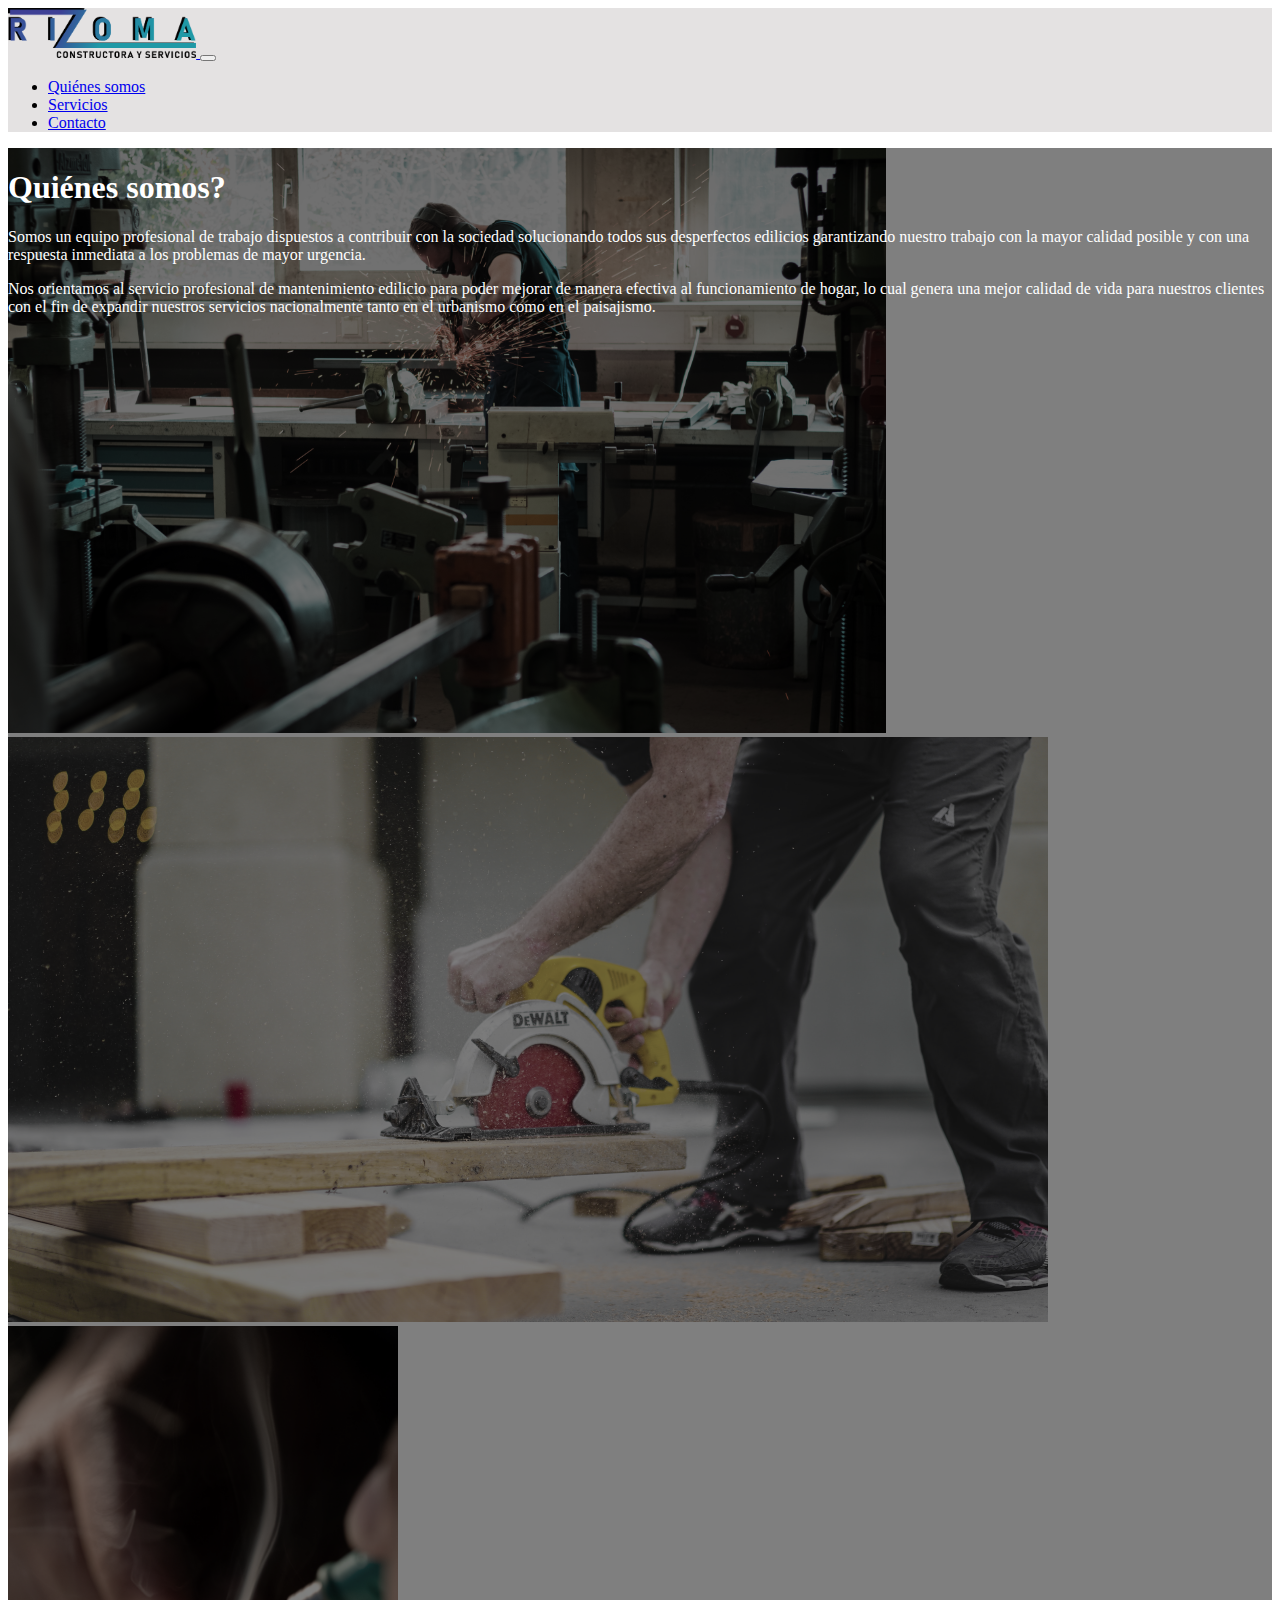
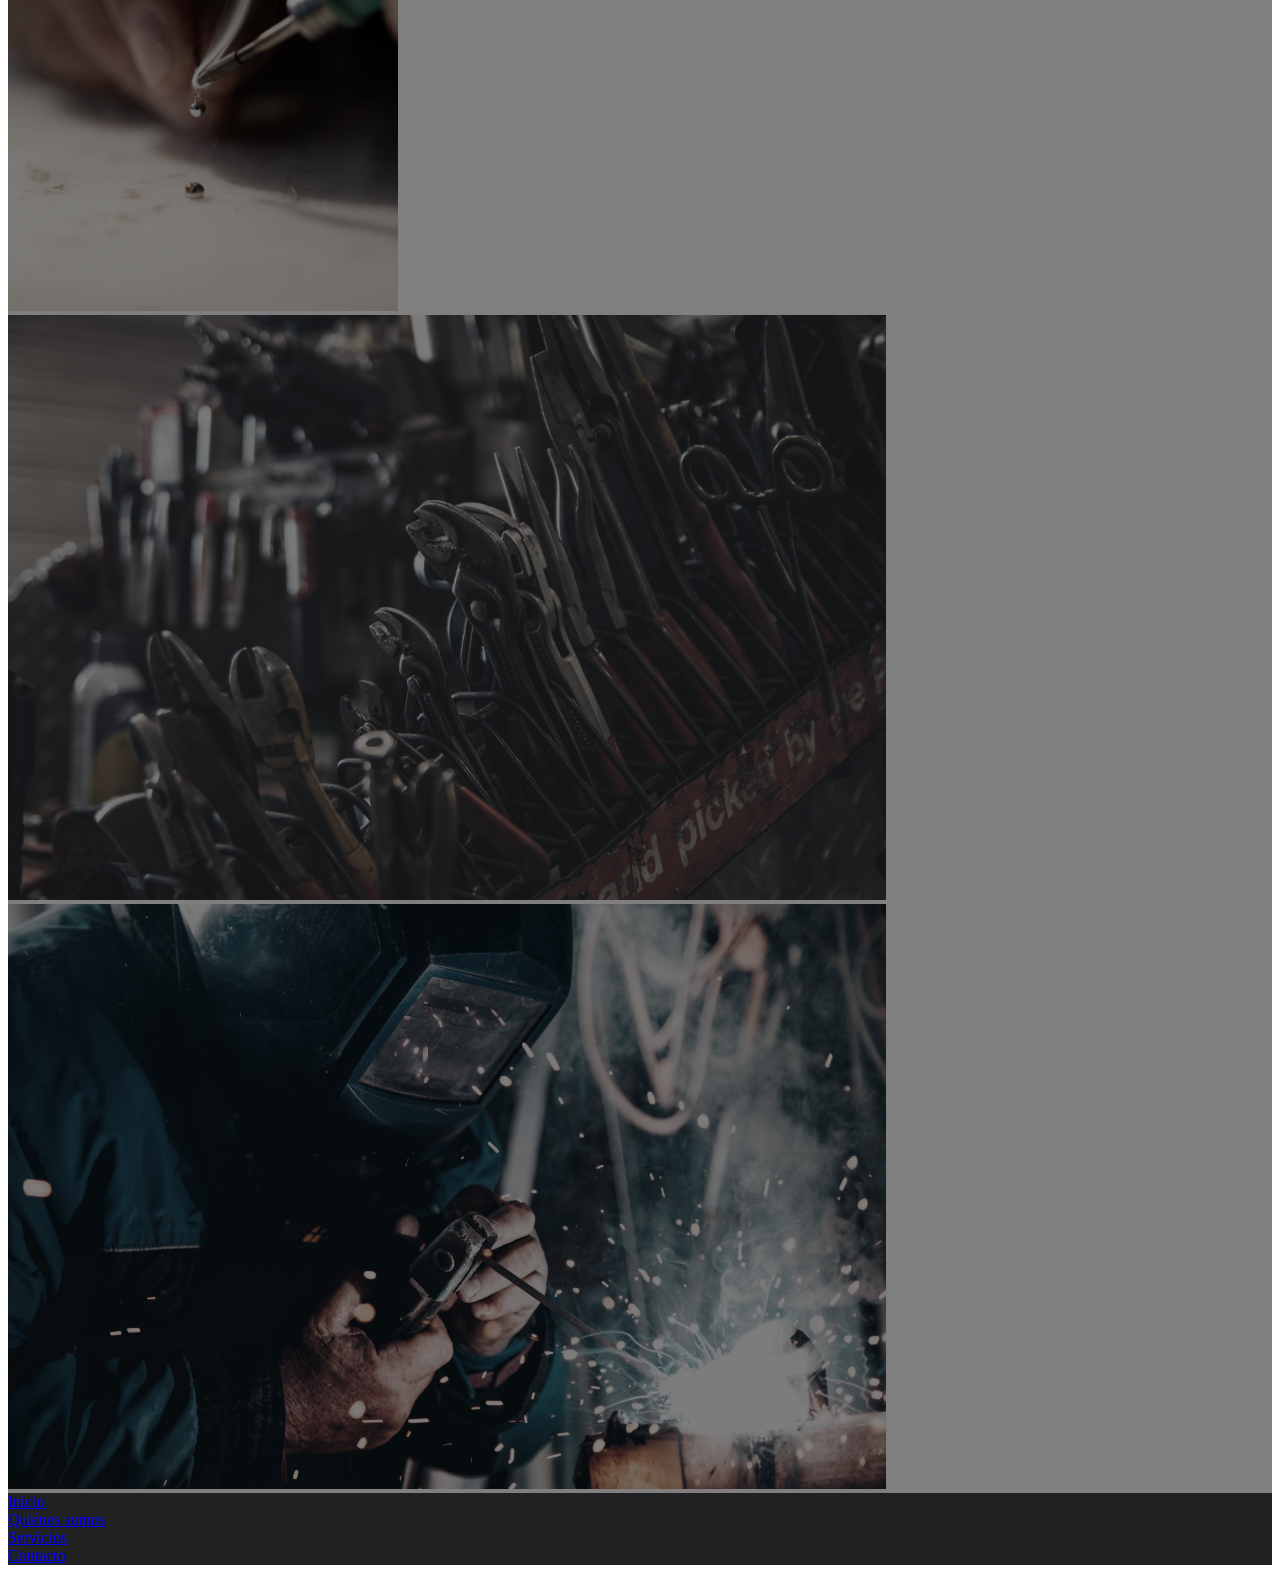
==== index.html @ 70275dbb "header, footer y carousel de Rizoma Constructora. Todo modificable" ====
<!doctype html>
<html lang="en">
  <head>
    <!-- Required meta tags -->
    <meta charset="utf-8">
    <meta name="viewport" content="width=device-width, initial-scale=1, shrink-to-fit=no">

    <!-- Bootstrap CSS -->
    <link rel="stylesheet" href="https://cdn.jsdelivr.net/npm/bootstrap@4.5.3/dist/css/bootstrap.min.css" integrity="sha384-TX8t27EcRE3e/ihU7zmQxVncDAy5uIKz4rEkgIXeMed4M0jlfIDPvg6uqKI2xXr2" crossorigin="anonymous">
    
    <link rel="stylesheet" href="index.css">

    <title>Rizoma Constructora</title>
  </head>

  <body>

    <nav id="header" class="navbar navbar-expand-lg navbar-light "> <!--Cabecera-->
        <div class="container pt-1 pb-1">
            <a class="navbar-brand" href="#">
                <img src="images/icono1-nombre.png" height="50" alt="Rizoma-logo">
            </a>
            <button class="navbar-toggler" type="button" data-toggle="collapse" data-target="#navbarSupportedContent" aria-controls="navbarSupportedContent" aria-expanded="false" aria-label="Toggle navigation">
            <span class="navbar-toggler-icon"></span>
            </button>
        
            <div class="collapse navbar-collapse" id="navbarSupportedContent">
                <ul class="navbar-nav ml-auto" id="navegator">
                    <li class="nav-item active">
                    <a class="nav-link" href="#">Quiénes somos</a>
                    </li>
                    <li class="nav-item active">
                    <a class="nav-link" href="#">Servicios</a>
                    </li>
                    <li class="nav-item active">
                    <a class="nav-link" href="#">Contacto</a>
                    </li>
                </ul>
            </div>
        </div>
    </nav>

    <main id="main"> <!--Main + Carousel-->
      <div id="carousel" class="carousel slide carousel-fade" data-ride="carousel" data-pause="false">
        <div class="carousel-inner">
          <div class="carousel-item active">
            <img src="images/carrousell/c1.jpg" class="d-block w-100" alt="c1">
          </div>
          <div class="carousel-item">
            <img src="images/carrousell/c2.jpg" class="d-block w-100" alt="c2">
          </div>
          <div class="carousel-item">
            <img src="images/carrousell/c4.jpg" class="d-block w-100" alt="c4">
          </div>
          <div class="carousel-item">
            <img src="images/carrousell/c5.jpg" class="d-block w-100" alt="c5">
          </div>
          <div class="carousel-item">
            <img src="images/carrousell/c6.jpg" class="d-block w-100" alt="c6">
          </div>

          <div class="overlay">
            <div class="container d-flex h-100 align-items-center justify-content-center">
              <div class="row d-flex h-100 align-items-center justify-content-center">
                <div class="col-md-6 offset-md-6 text-right">
                  <h1>Quiénes somos?</h1>
                  <p>Somos un equipo profesional de trabajo dispuestos a contribuir con la sociedad 
                    solucionando todos sus desperfectos edilicios garantizando nuestro trabajo con la 
                    mayor calidad posible y con una respuesta inmediata a los problemas de mayor 
                    urgencia.
                  </p>
                  <p>
                    Nos orientamos al servicio profesional de mantenimiento edilicio para poder mejorar 
                    de manera efectiva al funcionamiento de hogar, lo cual genera una mejor calidad de 
                    vida para nuestros clientes con el fin de expandir  nuestros servicios nacionalmente 
                    tanto en el urbanismo como en el paisajismo.
                  </p>
                </div>
              </div>
            </div>
          </div>

        </div>
      </div>
    </main>


    <footer id="footer"> <!-- pie de pagina-->
        <div class="container pb-4 pt-4">
            <div class="row text-center" >
                <div class="col-12 col-lg">
                    <a href="#">Inicio</a>
                </div>    
                <div class="col-12 col-lg">
                    <a href="#">Quiénes somos</a>
                </div>    
                <div class="col-12 col-lg">
                    <a href="#">Servicios</a>
                </div>    
                <div class="col-12 col-lg">
                    <a href="#">Contacto</a>
                </div>    
            </div>
        </div>
    </footer>
    

    <!-- Optional JavaScript; choose one of the two! -->

    <!-- Option 1: jQuery and Bootstrap Bundle (includes Popper) -->
    <script src="https://code.jquery.com/jquery-3.5.1.slim.min.js" integrity="sha384-DfXdz2htPH0lsSSs5nCTpuj/zy4C+OGpamoFVy38MVBnE+IbbVYUew+OrCXaRkfj" crossorigin="anonymous"></script>
    <script src="https://cdn.jsdelivr.net/npm/bootstrap@4.5.3/dist/js/bootstrap.bundle.min.js" integrity="sha384-ho+j7jyWK8fNQe+A12Hb8AhRq26LrZ/JpcUGGOn+Y7RsweNrtN/tE3MoK7ZeZDyx" crossorigin="anonymous"></script>

    <!-- Option 2: jQuery, Popper.js, and Bootstrap JS
    <script src="https://code.jquery.com/jquery-3.5.1.slim.min.js" integrity="sha384-DfXdz2htPH0lsSSs5nCTpuj/zy4C+OGpamoFVy38MVBnE+IbbVYUew+OrCXaRkfj" crossorigin="anonymous"></script>
    <script src="https://cdn.jsdelivr.net/npm/popper.js@1.16.1/dist/umd/popper.min.js" integrity="sha384-9/reFTGAW83EW2RDu2S0VKaIzap3H66lZH81PoYlFhbGU+6BZp6G7niu735Sk7lN" crossorigin="anonymous"></script>
    <script src="https://cdn.jsdelivr.net/npm/bootstrap@4.5.3/dist/js/bootstrap.min.js" integrity="sha384-w1Q4orYjBQndcko6MimVbzY0tgp4pWB4lZ7lr30WKz0vr/aWKhXdBNmNb5D92v7s" crossorigin="anonymous"></script>
    -->
  </body>
</html>
---- index.css ----
#header{
    background-color: rgb(228, 226, 226);
}

#main .carousel-inner img{
    max-height: 65vh;
    object-fit: cover;
    filter: grayscale(50%);
}

#carousel{
    position: relative;
}

#carousel .overlay{
    z-index: 1;
    position: absolute;
    top: 0;
    bottom: 0;
    left: 0;
    right: 0;
    background-color: rgba(0, 0, 0, 0.5);
    color: white;
   
}

#main .overlay .container, #main .overlay .row{
    height: 100%;
}

#footer{
    background: rgb(33, 33, 34);
}
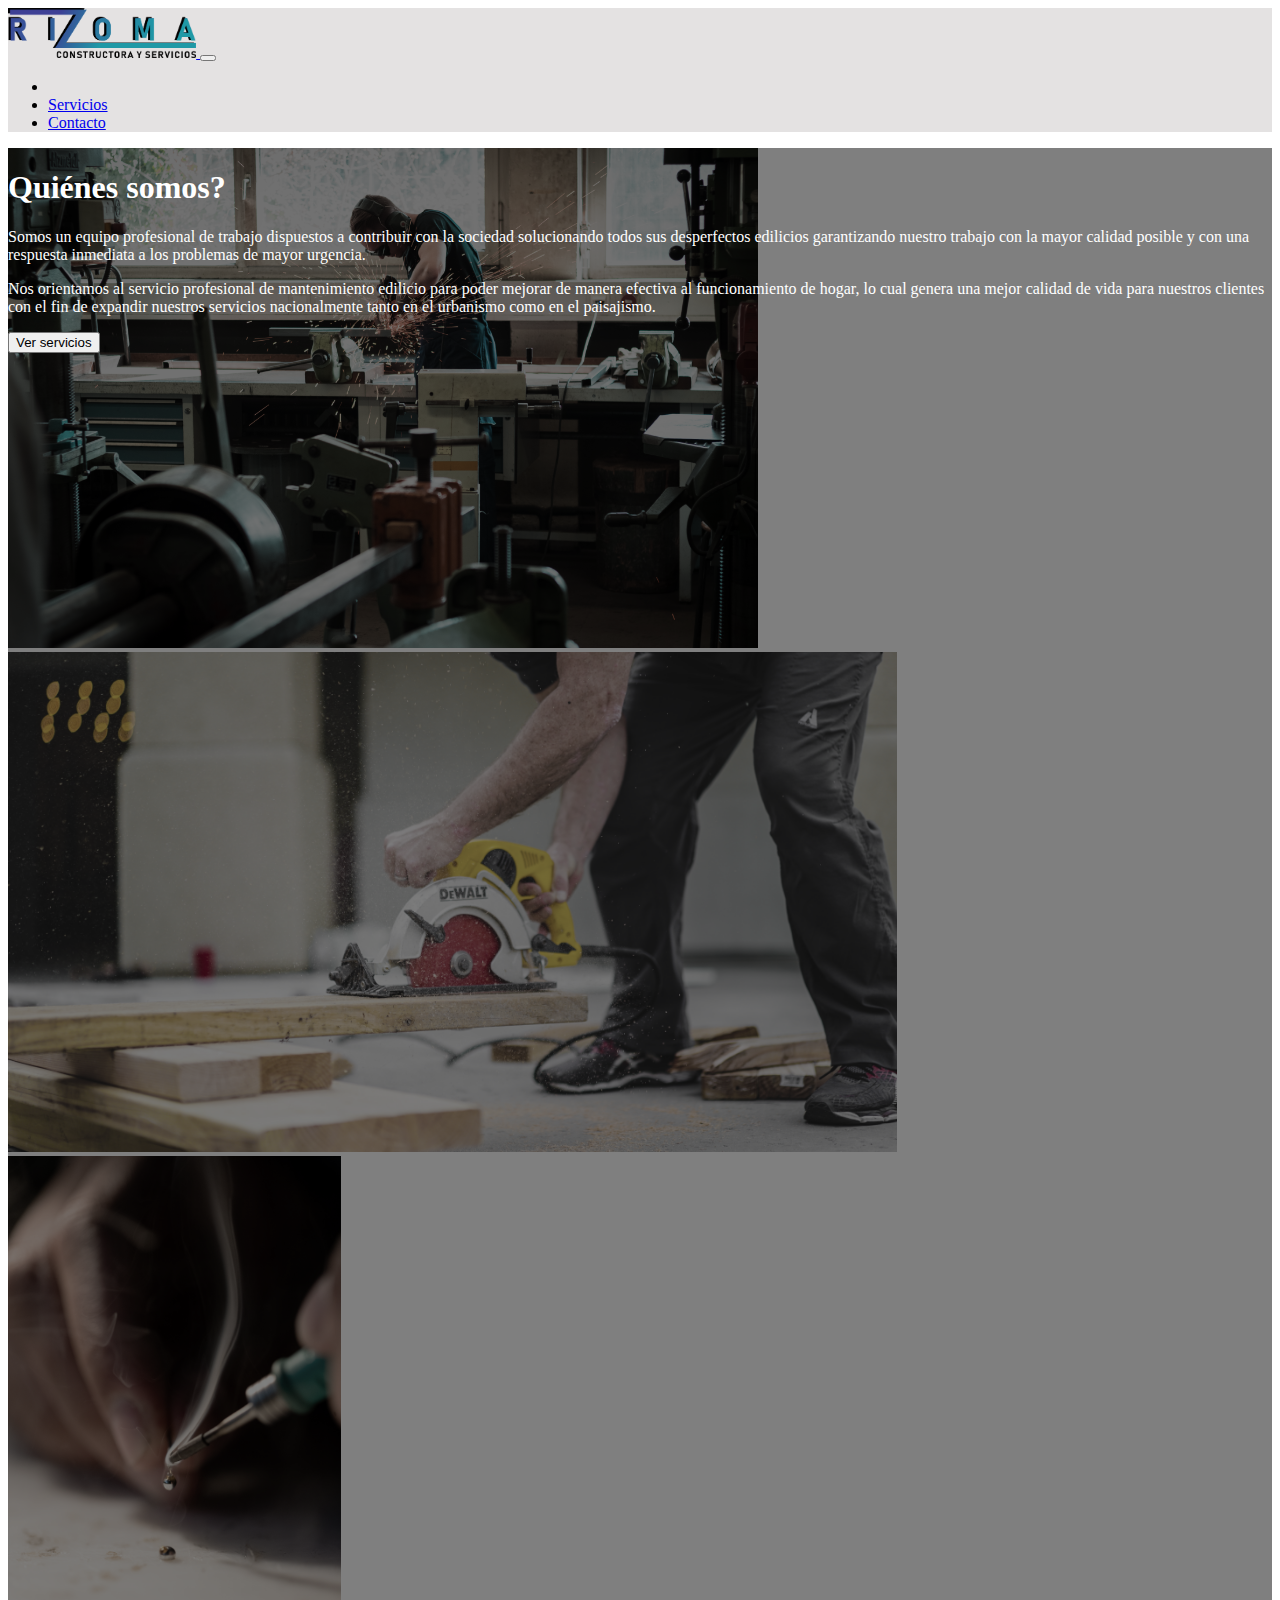
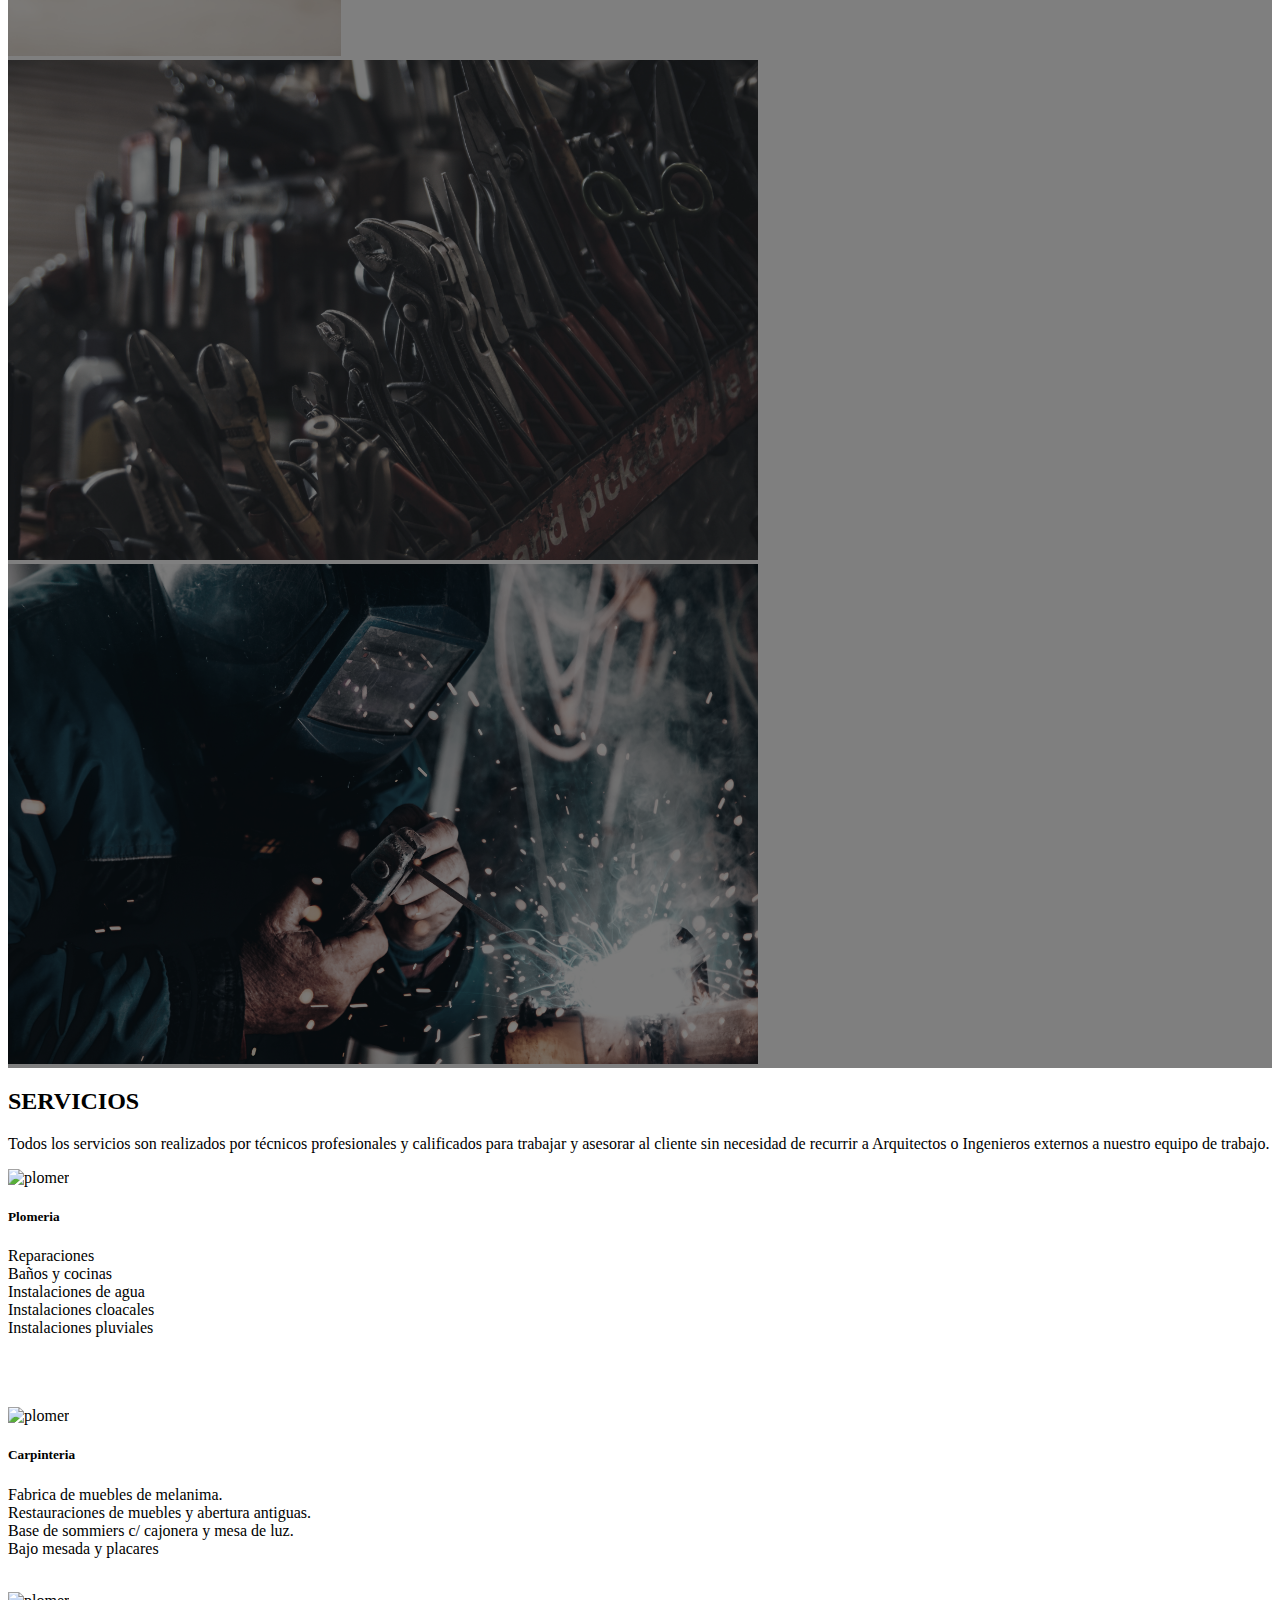
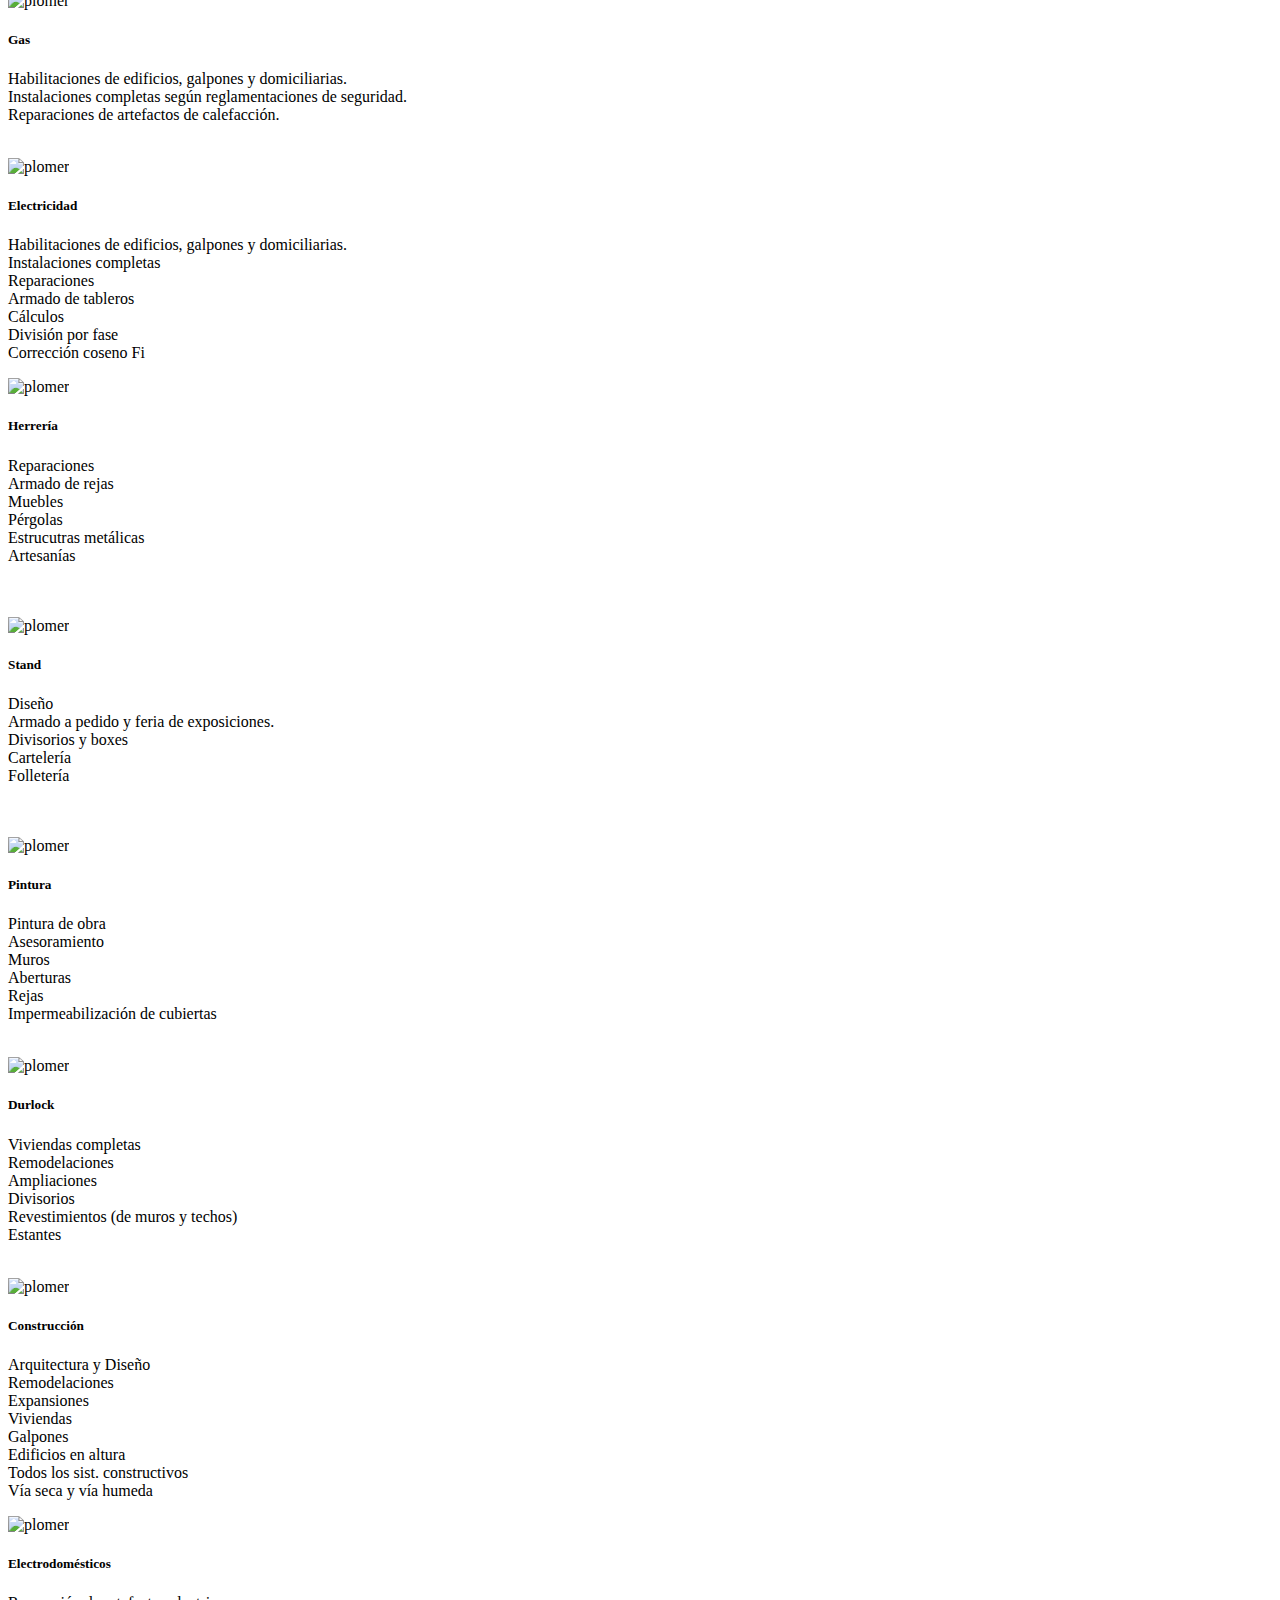
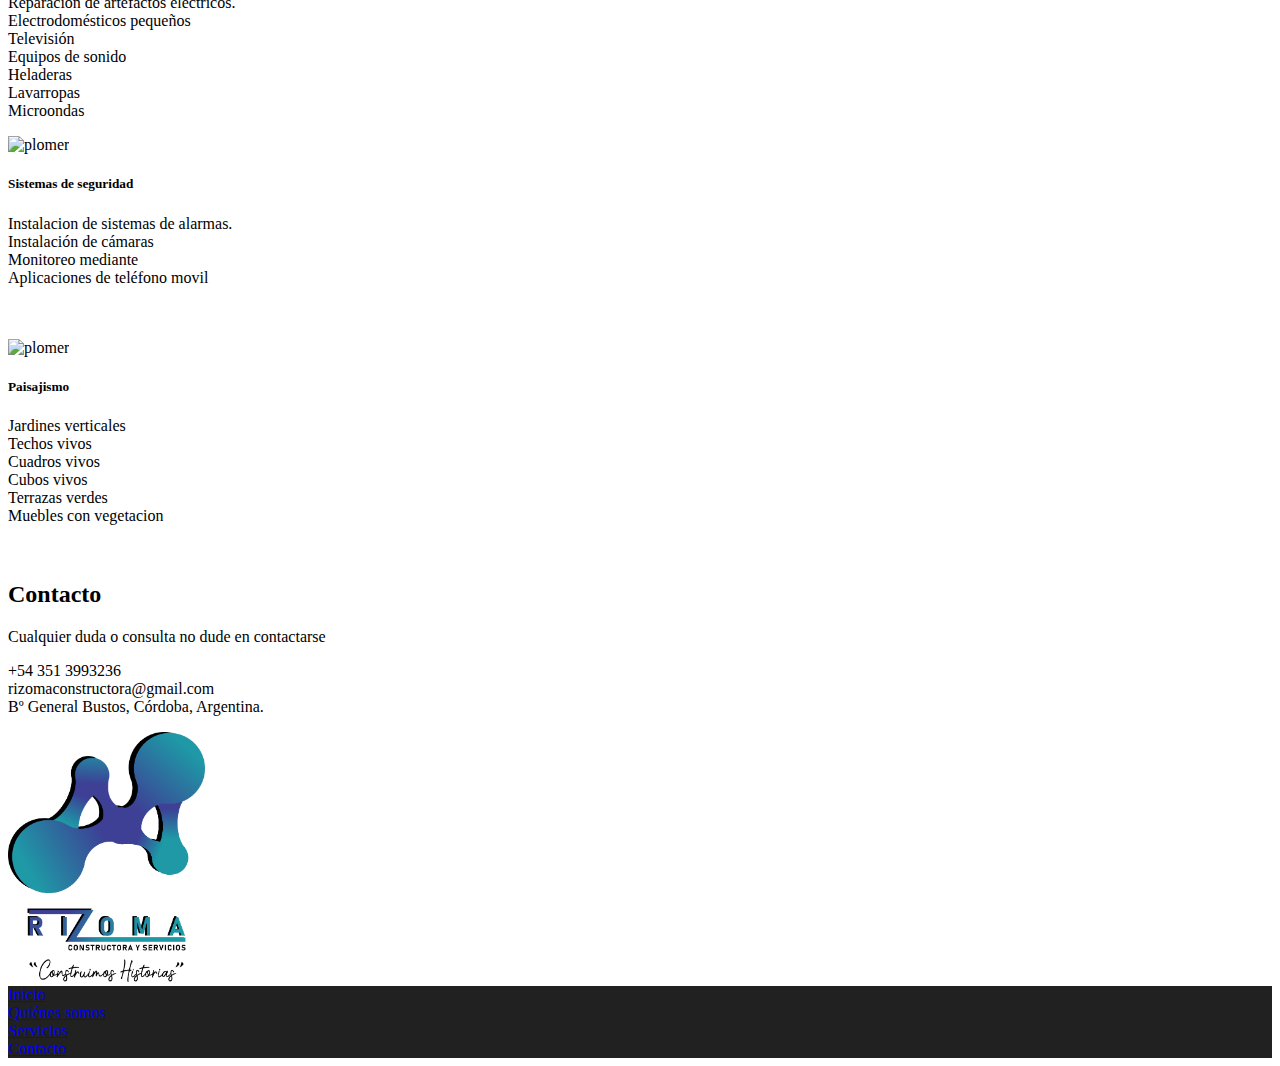
==== commit 49f73084: "Update index.html" ====
--- a/index.html
+++ b/index.html
@@ -1,120 +1,387 @@
 <!doctype html>
 <html lang="en">
-  <head>
-    <!-- Required meta tags -->
-    <meta charset="utf-8">
-    <meta name="viewport" content="width=device-width, initial-scale=1, shrink-to-fit=no">
-
-    <!-- Bootstrap CSS -->
-    <link rel="stylesheet" href="https://cdn.jsdelivr.net/npm/bootstrap@4.5.3/dist/css/bootstrap.min.css" integrity="sha384-TX8t27EcRE3e/ihU7zmQxVncDAy5uIKz4rEkgIXeMed4M0jlfIDPvg6uqKI2xXr2" crossorigin="anonymous">
-    
-    <link rel="stylesheet" href="index.css">
-
-    <title>Rizoma Constructora</title>
-  </head>
-
-  <body>
-
-    <nav id="header" class="navbar navbar-expand-lg navbar-light "> <!--Cabecera-->
-        <div class="container pt-1 pb-1">
-            <a class="navbar-brand" href="#">
-                <img src="images/icono1-nombre.png" height="50" alt="Rizoma-logo">
-            </a>
-            <button class="navbar-toggler" type="button" data-toggle="collapse" data-target="#navbarSupportedContent" aria-controls="navbarSupportedContent" aria-expanded="false" aria-label="Toggle navigation">
-            <span class="navbar-toggler-icon"></span>
-            </button>
-        
-            <div class="collapse navbar-collapse" id="navbarSupportedContent">
-                <ul class="navbar-nav ml-auto" id="navegator">
-                    <li class="nav-item active">
-                    <a class="nav-link" href="#">Quiénes somos</a>
-                    </li>
-                    <li class="nav-item active">
-                    <a class="nav-link" href="#">Servicios</a>
-                    </li>
-                    <li class="nav-item active">
-                    <a class="nav-link" href="#">Contacto</a>
-                    </li>
-                </ul>
-            </div>
-        </div>
-    </nav>
-
-    <main id="main"> <!--Main + Carousel-->
-      <div id="carousel" class="carousel slide carousel-fade" data-ride="carousel" data-pause="false">
-        <div class="carousel-inner">
-          <div class="carousel-item active">
-            <img src="images/carrousell/c1.jpg" class="d-block w-100" alt="c1">
-          </div>
-          <div class="carousel-item">
-            <img src="images/carrousell/c2.jpg" class="d-block w-100" alt="c2">
-          </div>
-          <div class="carousel-item">
-            <img src="images/carrousell/c4.jpg" class="d-block w-100" alt="c4">
-          </div>
-          <div class="carousel-item">
-            <img src="images/carrousell/c5.jpg" class="d-block w-100" alt="c5">
-          </div>
-          <div class="carousel-item">
-            <img src="images/carrousell/c6.jpg" class="d-block w-100" alt="c6">
-          </div>
-
-          <div class="overlay">
-            <div class="container d-flex h-100 align-items-center justify-content-center">
-              <div class="row d-flex h-100 align-items-center justify-content-center">
-                <div class="col-md-6 offset-md-6 text-right">
-                  <h1>Quiénes somos?</h1>
-                  <p>Somos un equipo profesional de trabajo dispuestos a contribuir con la sociedad 
-                    solucionando todos sus desperfectos edilicios garantizando nuestro trabajo con la 
-                    mayor calidad posible y con una respuesta inmediata a los problemas de mayor 
-                    urgencia.
-                  </p>
-                  <p>
-                    Nos orientamos al servicio profesional de mantenimiento edilicio para poder mejorar 
-                    de manera efectiva al funcionamiento de hogar, lo cual genera una mejor calidad de 
-                    vida para nuestros clientes con el fin de expandir  nuestros servicios nacionalmente 
-                    tanto en el urbanismo como en el paisajismo.
-                  </p>
-                </div>
+
+<head>
+  <!-- Required meta tags -->
+  <meta charset="utf-8">
+  <meta name="viewport" content="width=device-width, initial-scale=1, shrink-to-fit=no">
+
+  <!-- Bootstrap CSS -->
+  <link rel="stylesheet" href="https://cdn.jsdelivr.net/npm/bootstrap@4.5.3/dist/css/bootstrap.min.css"
+    integrity="sha384-TX8t27EcRE3e/ihU7zmQxVncDAy5uIKz4rEkgIXeMed4M0jlfIDPvg6uqKI2xXr2" crossorigin="anonymous">
+
+  <link rel="stylesheet" href="index.css">
+
+  <title>Rizoma Constructora</title>
+</head>
+
+<body>
+
+  <!--Cabecera-->
+  <nav id="header" class="navbar navbar-expand-lg navbar-light ">
+    <div class="container pt-1 pb-1">
+      <a class="navbar-brand" href="index.html">
+        <img src="images/icono1-nombre.png" height="50" alt="Rizoma-logo">
+      </a>
+      <button class="navbar-toggler" type="button" data-toggle="collapse" data-target="#navbarSupportedContent"
+        aria-controls="navbarSupportedContent" aria-expanded="false" aria-label="Toggle navigation">
+        <span class="navbar-toggler-icon"></span>
+      </button>
+
+      <div class="collapse navbar-collapse" id="navbarSupportedContent">
+        <ul class="navbar-nav ml-auto" id="navegator">
+          <li class="nav-item active">
+            <!-- <a class="nav-link" href="#">Quiénes somos</a> -->
+          </li>
+          <li class="nav-item active p-1">
+            <a class="nav-link btn btn-outline-secondary" href="#Services">Servicios</a>
+          </li>
+          <li class="nav-item active p-1">
+            <a class="nav-link btn btn-outline-secondary" href="#contact">Contacto</a>
+          </li>
+        </ul>
+      </div>
+    </div>
+  </nav>
+
+  <!--Main + Carousel-->
+  <main id="main">
+    <div id="carousel" class="carousel slide carousel-fade" data-ride="carousel" data-pause="false">
+      <div class="carousel-inner">
+        <div class="carousel-item active">
+          <img src="images/carrousell/c1.jpg" class="d-block w-100" height="500" alt="c1">
+        </div>
+        <div class="carousel-item">
+          <img src="images/carrousell/c2.jpg" class="d-block w-100" height="500" alt="c2">
+        </div>
+        <div class="carousel-item">
+          <img src="images/carrousell/c4.jpg" class="d-block w-100" height="500" alt="c4">
+        </div>
+        <div class="carousel-item">
+          <img src="images/carrousell/c5.jpg" class="d-block w-100" height="500" alt="c5">
+        </div>
+        <div class="carousel-item">
+          <img src="images/carrousell/c6.jpg" class="d-block w-100" height="500" alt="c6">
+        </div>
+
+        <div class="overlay">
+          <div class="container">
+            <div class="row d-flex h-100 align-items-center justify-content-center">
+              <div class="col-sm-12 col-md-6 offset-md-6 text-right">
+                <h1>Quiénes somos?</h1>
+                <p>Somos un equipo profesional de trabajo dispuestos a contribuir con la sociedad
+                  solucionando todos sus desperfectos edilicios garantizando nuestro trabajo con la
+                  mayor calidad posible y con una respuesta inmediata a los problemas de mayor
+                  urgencia.
+                </p>
+                <p>
+                  Nos orientamos al servicio profesional de mantenimiento edilicio para poder mejorar
+                  de manera efectiva al funcionamiento de hogar, lo cual genera una mejor calidad de
+                  vida para nuestros clientes con el fin de expandir nuestros servicios nacionalmente
+                  tanto en el urbanismo como en el paisajismo.
+                </p>
+                <button type="button" class="btn btn-light">Ver servicios</button>
               </div>
             </div>
           </div>
-
-        </div>
-      </div>
-    </main>
-
-
-    <footer id="footer"> <!-- pie de pagina-->
-        <div class="container pb-4 pt-4">
-            <div class="row text-center" >
-                <div class="col-12 col-lg">
-                    <a href="#">Inicio</a>
-                </div>    
-                <div class="col-12 col-lg">
-                    <a href="#">Quiénes somos</a>
-                </div>    
-                <div class="col-12 col-lg">
-                    <a href="#">Servicios</a>
-                </div>    
-                <div class="col-12 col-lg">
-                    <a href="#">Contacto</a>
-                </div>    
-            </div>
-        </div>
-    </footer>
-    
-
-    <!-- Optional JavaScript; choose one of the two! -->
-
-    <!-- Option 1: jQuery and Bootstrap Bundle (includes Popper) -->
-    <script src="https://code.jquery.com/jquery-3.5.1.slim.min.js" integrity="sha384-DfXdz2htPH0lsSSs5nCTpuj/zy4C+OGpamoFVy38MVBnE+IbbVYUew+OrCXaRkfj" crossorigin="anonymous"></script>
-    <script src="https://cdn.jsdelivr.net/npm/bootstrap@4.5.3/dist/js/bootstrap.bundle.min.js" integrity="sha384-ho+j7jyWK8fNQe+A12Hb8AhRq26LrZ/JpcUGGOn+Y7RsweNrtN/tE3MoK7ZeZDyx" crossorigin="anonymous"></script>
-
-    <!-- Option 2: jQuery, Popper.js, and Bootstrap JS
+        </div>
+
+      </div>
+    </div>
+  </main>
+
+  <!-- Servicios -->
+  <section id="Services" class="m-4">
+    <div class="container">
+      <div class="row ">
+        <div class="col text-left">
+          <h2>SERVICIOS</h2>
+          <p>Todos los servicios son realizados por técnicos profesionales y calificados para trabajar y asesorar al
+            cliente sin necesidad de recurrir a Arquitectos o Ingenieros externos a nuestro equipo de trabajo.</p>
+        </div>    
+      </div>
+
+      <div class="row mt-2 mb-2"><!--renglones para poner los iconos y la desripcion de los servicios. 4 icono por row-->
+        <div class="col-md-3">
+          <div class="card">
+            <img class="card-img-top" src="https://www.flaticon.es/svg/static/icons/svg/3127/3127288.svg" height="100" alt="plomer">
+            <div class="card-body">
+              <h5 class="card-title">Plomeria</h5>
+              <p class="card-text">
+                Reparaciones<br>
+                Baños y cocinas<br>
+                Instalaciones de agua<br>
+                Instalaciones cloacales<br>
+                Instalaciones pluviales<br>
+                <br>
+                <br>
+                <br>
+              </p>
+            </div>
+          </div>
+        </div>
+
+        <div class="col-md-3">
+          <div class="card">
+            <img class="card-img-top" src="https://www.flaticon.es/svg/static/icons/svg/28/28456.svg" height="100" alt="plomer">
+            <div class="card-body">
+              <h5 class="card-title">Carpinteria</h5>
+              <p class="card-text">
+                Fabrica de muebles de melanima.<br>
+                Restauraciones de muebles y abertura antiguas.<br>
+                Base de sommiers c/ cajonera y mesa de luz.<br>
+                Bajo mesada y placares<br>
+                <br>
+              </p>
+            </div>
+          </div>
+        </div>
+
+        <div class="col-md-3">
+          <div class="card">
+            <img class="card-img-top" src="https://www.flaticon.es/svg/static/icons/svg/0/593.svg" height="100" alt="plomer">
+            <div class="card-body">
+              <h5 class="card-title">Gas</h5>
+              <p class="card-text">
+                Habilitaciones de edificios, galpones y domiciliarias.<br>
+                Instalaciones completas según reglamentaciones de seguridad.<br>
+                Reparaciones de artefactos de calefacción.<br>
+                <br>
+                <!-- Mesa de luz <br>
+                Bajo mesada<br>
+                Placares<br>
+              </p> -->
+            </div>
+          </div>
+        </div>
+
+        <div class="col-md-3">
+          <div class="card">
+            <img class="card-img-top" src="https://www.flaticon.es/svg/static/icons/svg/1077/1077841.svg" height="100" alt="plomer">
+            <div class="card-body">
+              <h5 class="card-title">Electricidad</h5>
+              <p class="card-text">
+                Habilitaciones de edificios, galpones y domiciliarias.<br>
+                Instalaciones completas<br>
+                Reparaciones<br>
+                Armado de tableros<br>
+                Cálculos<br>
+                División por fase<br>
+                Corrección coseno Fi<br>
+              </p>
+            </div>
+          </div>
+        </div>
+
+      </div>
+
+      <div class="row mt-2 mb-2">
+        <div class="col-md-3">
+          <div class="card">
+            <img class="card-img-top" src="https://www.flaticon.es/svg/static/icons/svg/3067/3067343.svg" height="100" alt="plomer">
+            <div class="card-body">
+              <h5 class="card-title">Herrería</h5>
+              <p class="card-text">
+                Reparaciones<br>
+                Armado de rejas<br>
+                Muebles<br>
+                Pérgolas<br>
+                Estrucutras metálicas<br>
+                Artesanías<br>
+                <br>
+                <br>
+              </p>
+            </div>
+          </div>
+        </div>
+
+        <div class="col-md-3">
+          <div class="card">
+            <img class="card-img-top" src="https://www.flaticon.es/svg/static/icons/svg/1739/1739982.svg" height="100" alt="plomer">
+            <div class="card-body">
+              <h5 class="card-title">Stand</h5>
+              <p class="card-text">
+                Diseño<br>
+                Armado a pedido y feria de exposiciones.<br>
+                Divisorios y boxes<br>
+                Cartelería<br>
+                Folletería<br>
+                <br>
+                <br>
+              </p>
+            </div>
+          </div>
+        </div>
+
+        <div class="col-md-3">
+          <div class="card">
+            <img class="card-img-top" src="https://www.flaticon.es/svg/static/icons/svg/1739/1739957.svg" height="100" alt="plomer">
+            <div class="card-body">
+              <h5 class="card-title">Pintura</h5>
+              <p class="card-text">
+                Pintura de obra<br>
+                Asesoramiento<br>
+                Muros<br>
+                Aberturas<br>
+                Rejas<br>
+                Impermeabilización de cubiertas<br>
+                <br>
+            </div>
+          </div>
+        </div>
+
+        <div class="col-md-3">
+          <div class="card">
+            <img class="card-img-top" src="https://www.flaticon.es/svg/static/icons/svg/1739/1739978.svg" height="100" alt="plomer">
+            <div class="card-body">
+              <h5 class="card-title">Durlock</h5>
+              <p class="card-text">
+                Viviendas completas<br>
+                Remodelaciones<br>
+                Ampliaciones<br>
+                Divisorios<br>
+                Revestimientos (de muros y techos)<br>
+                Estantes<br>
+                <br>
+              </p>
+            </div>
+          </div>
+        </div>
+      </div>
+
+      <div class="row mt-2 mb-2">
+        <div class="col-md-3">
+          <div class="card">
+            <img class="card-img-top" src="https://www.flaticon.es/svg/static/icons/svg/1275/1275479.svg" height="100" alt="plomer">
+            <div class="card-body">
+              <h5 class="card-title">Construcción</h5>
+              <p class="card-text">
+                Arquitectura y Diseño<br>
+                Remodelaciones<br>
+                Expansiones<br>
+                Viviendas<br>
+                Galpones<br>
+                Edificios en altura<br>
+                Todos los sist. constructivos<br>
+                Vía seca y vía humeda<br>
+              </p>
+            </div>
+          </div>
+        </div>
+
+        <div class="col-md-3">
+          <div class="card">
+            <img class="card-img-top" src="https://www.flaticon.es/svg/static/icons/svg/1233/1233183.svg" height="100" alt="plomer">
+            <div class="card-body">
+              <h5 class="card-title">Electrodomésticos</h5>
+              <p class="card-text">
+                Reparación de artefactos electricos.<br>
+                Electrodomésticos pequeños<br>
+                Televisión<br>
+                Equipos de sonido<br>
+                Heladeras<br>
+                Lavarropas<br>
+                Microondas<br>
+              </p>
+            </div>
+          </div>
+        </div>
+
+        <div class="col-md-3">
+          <div class="card">
+            <img class="card-img-top" src="https://www.flaticon.es/svg/static/icons/svg/116/116024.svg" height="100" alt="plomer">
+            <div class="card-body">
+              <h5 class="card-title">Sistemas de seguridad</h5>
+              <p class="card-text">
+                Instalacion de sistemas de alarmas.<br>
+                Instalación de cámaras<br>
+                Monitoreo mediante<br>
+                Aplicaciones de teléfono movil<br>
+                <br>
+                <br>
+            </div>
+          </div>
+        </div>
+
+        <div class="col-md-3">
+          <div class="card">
+            <img class="card-img-top" src="https://www.flaticon.es/svg/static/icons/svg/47/47675.svg" height="100" alt="plomer">
+            <div class="card-body">
+              <h5 class="card-title">Paisajismo</h5>
+              <p class="card-text">
+                Jardines verticales<br>
+                Techos vivos<br>
+                Cuadros vivos<br>
+                Cubos vivos<br>
+                Terrazas verdes<br>
+                Muebles con vegetacion<br>
+                <br>
+                <br>
+              </p>
+            </div>
+          </div>
+        </div>
+      </div>
+
+    </div>
+  </section>
+
+  <!--Contacto-->
+  <section id="contact">
+    <div class="container">
+      <div class="row d-flex h-100 align-items-center justify-content-center">
+        <div class="col-md-9 ">
+          <h2>Contacto</h2>
+          <p>Cualquier duda o consulta no dude en contactarse</p>
+          <p>
+          +54 351 3993236 <br>
+          rizomaconstructora@gmail.com <br>
+          Bº General Bustos, Córdoba, Argentina.
+          </p>
+        </div>
+        <div class="col-md-3 text-center">
+          <img src="images/logo+icono+leyenda.png" alt="logo-principal" height="250">
+        </div>
+      </div>
+    </div>
+  </section>
+
+  <!-- pie de pagina-->
+  <footer id="footer">
+    <div class="container pb-4 pt-4">
+      <div class="row text-center">
+        <div class="col-12 col-lg">
+          <a href="index.html">Inicio</a>
+        </div>
+        <div class="col-12 col-lg">
+          <a href="#main">Quiénes somos</a>
+        </div>
+        <div class="col-12 col-lg">
+          <a href="#Services">Servicios</a>
+        </div>
+        <div class="col-12 col-lg">
+          <a href="#contact">Contacto</a>
+        </div>
+      </div>
+    </div>
+  </footer>
+
+
+  <!-- Optional JavaScript; choose one of the two! -->
+
+  <!-- Option 1: jQuery and Bootstrap Bundle (includes Popper) -->
+  <script src="https://code.jquery.com/jquery-3.5.1.slim.min.js"
+    integrity="sha384-DfXdz2htPH0lsSSs5nCTpuj/zy4C+OGpamoFVy38MVBnE+IbbVYUew+OrCXaRkfj"
+    crossorigin="anonymous"></script>
+  <script src="https://cdn.jsdelivr.net/npm/bootstrap@4.5.3/dist/js/bootstrap.bundle.min.js"
+    integrity="sha384-ho+j7jyWK8fNQe+A12Hb8AhRq26LrZ/JpcUGGOn+Y7RsweNrtN/tE3MoK7ZeZDyx"
+    crossorigin="anonymous"></script>
+
+  <!-- Option 2: jQuery, Popper.js, and Bootstrap JS
     <script src="https://code.jquery.com/jquery-3.5.1.slim.min.js" integrity="sha384-DfXdz2htPH0lsSSs5nCTpuj/zy4C+OGpamoFVy38MVBnE+IbbVYUew+OrCXaRkfj" crossorigin="anonymous"></script>
     <script src="https://cdn.jsdelivr.net/npm/popper.js@1.16.1/dist/umd/popper.min.js" integrity="sha384-9/reFTGAW83EW2RDu2S0VKaIzap3H66lZH81PoYlFhbGU+6BZp6G7niu735Sk7lN" crossorigin="anonymous"></script>
     <script src="https://cdn.jsdelivr.net/npm/bootstrap@4.5.3/dist/js/bootstrap.min.js" integrity="sha384-w1Q4orYjBQndcko6MimVbzY0tgp4pWB4lZ7lr30WKz0vr/aWKhXdBNmNb5D92v7s" crossorigin="anonymous"></script>
     -->
-  </body>
-</html>+</body>
+
+</html>
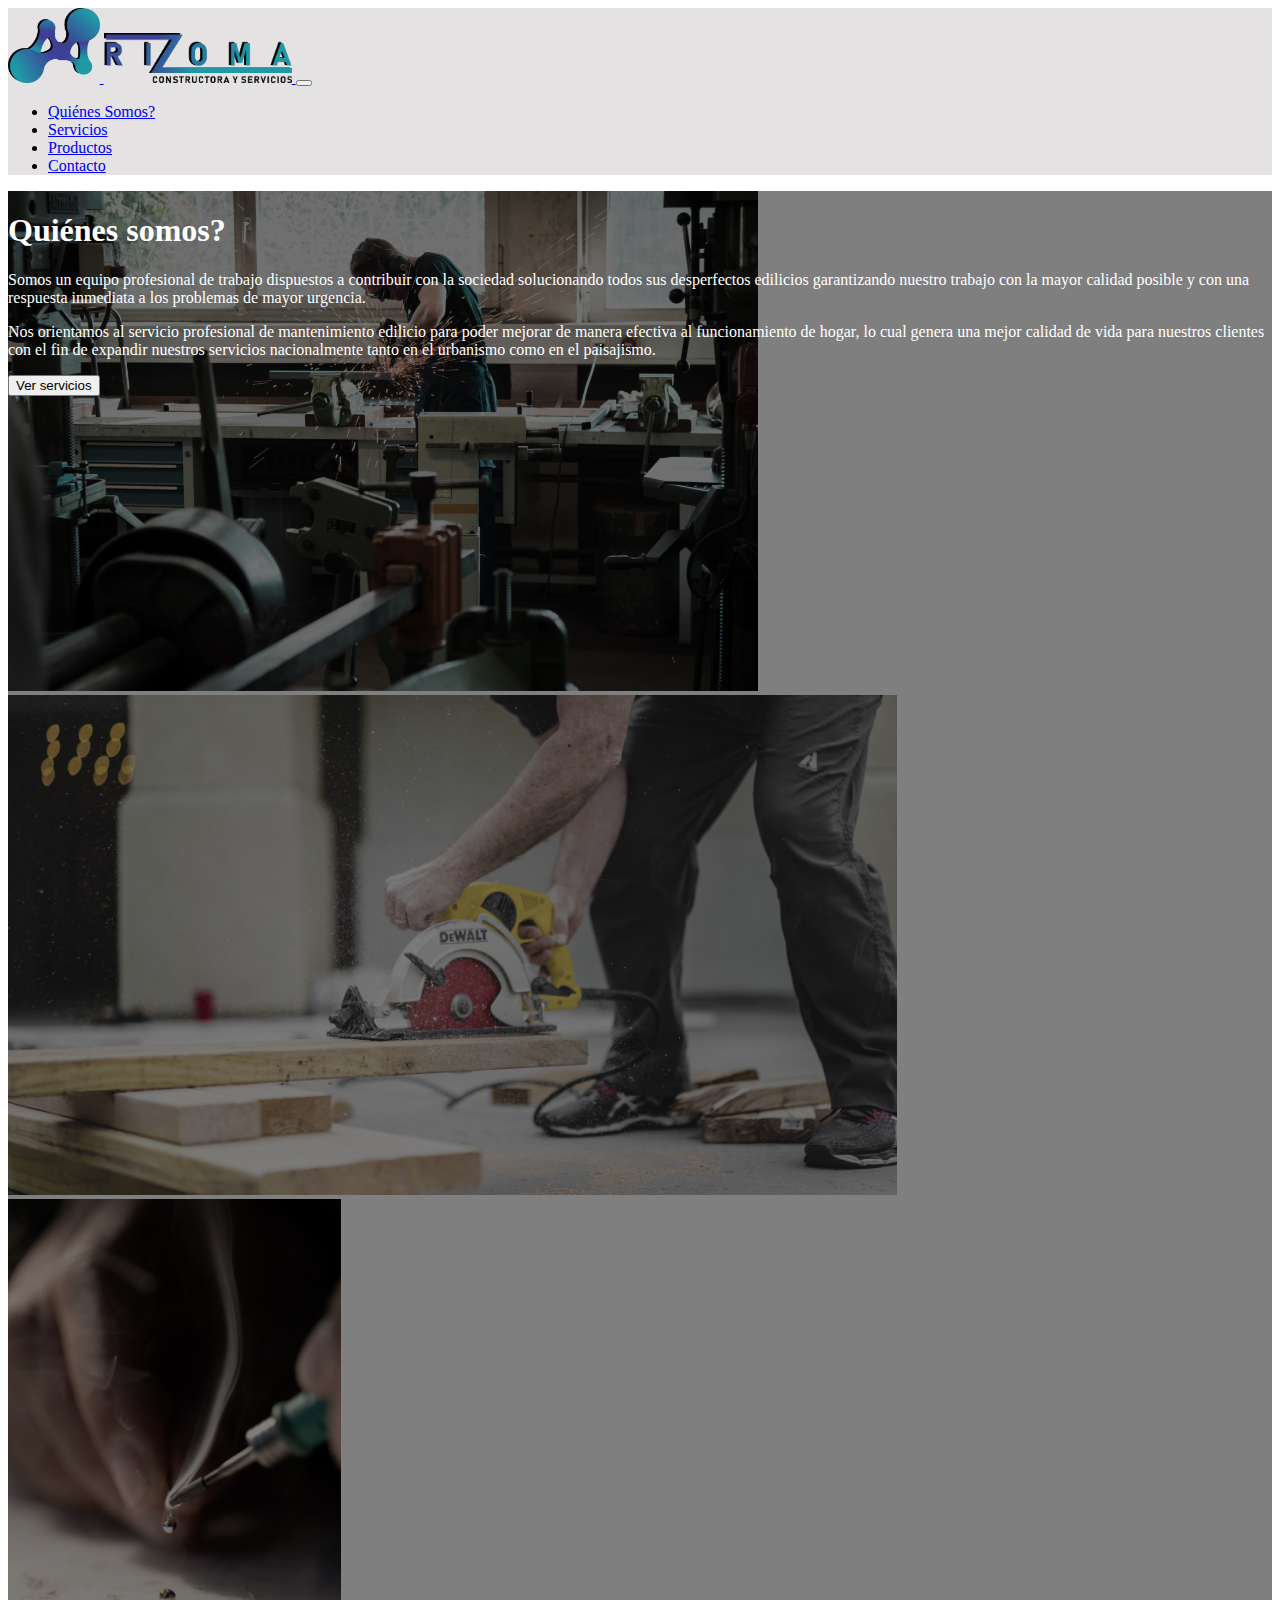
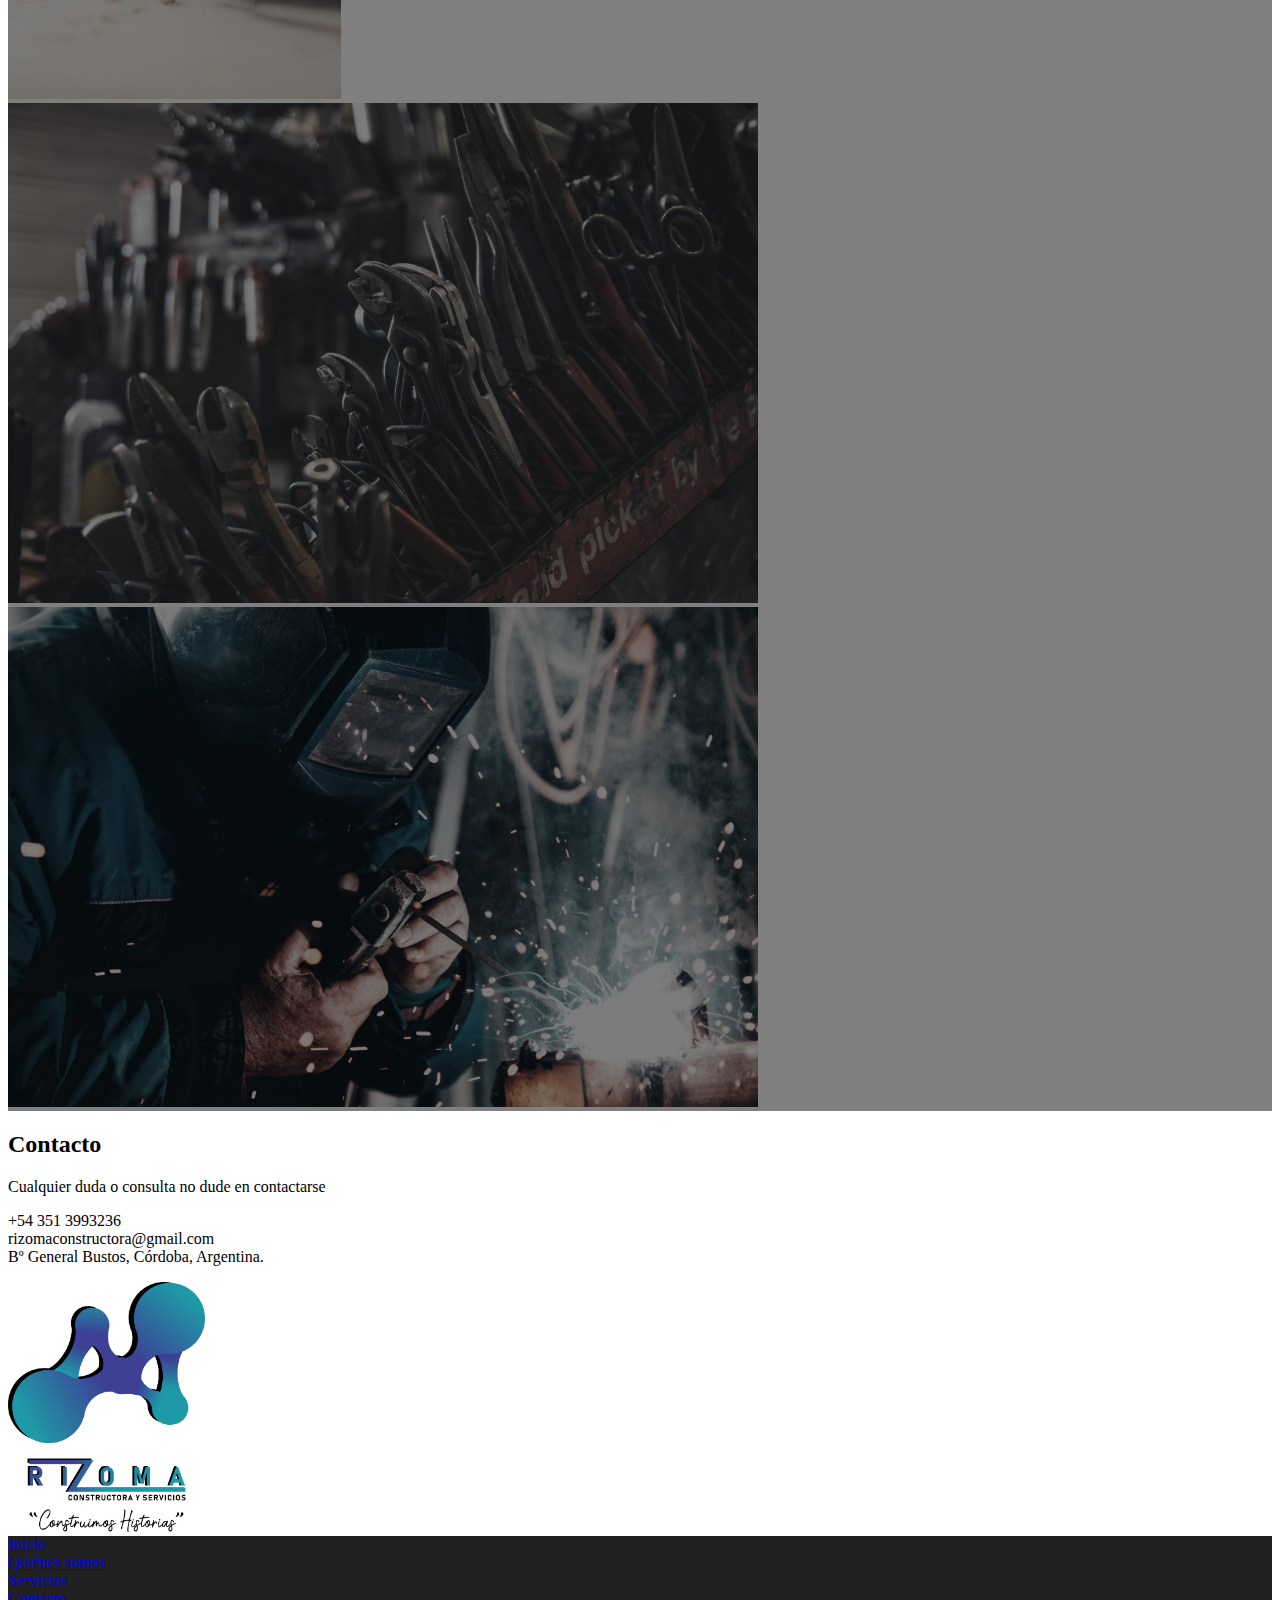
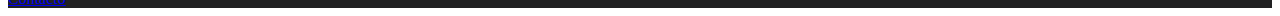
==== commit abe7477f: "corrijo diferencias con el repositorio remoto" ====
--- a/index.html
+++ b/index.html
@@ -19,9 +19,11 @@
 
   <!--Cabecera-->
   <nav id="header" class="navbar navbar-expand-lg navbar-light ">
-    <div class="container pt-1 pb-1">
+    <div class="container pt-2 pb-2">
       <a class="navbar-brand" href="index.html">
-        <img src="images/icono1-nombre.png" height="50" alt="Rizoma-logo">
+        <img src="images/logo1-solo.png" alt="logo" height="75">
+        <img src="images/icono1-nombre.png" height="50" alt="Rizoma-logo" class="pl-4">
+        <!-- <img src="images/logo+icono+leyenda.png" alt="logo-principal" height="150"> -->
       </a>
       <button class="navbar-toggler" type="button" data-toggle="collapse" data-target="#navbarSupportedContent"
         aria-controls="navbarSupportedContent" aria-expanded="false" aria-label="Toggle navigation">
@@ -30,11 +32,14 @@
 
       <div class="collapse navbar-collapse" id="navbarSupportedContent">
         <ul class="navbar-nav ml-auto" id="navegator">
-          <li class="nav-item active">
-            <!-- <a class="nav-link" href="#">Quiénes somos</a> -->
+          <li class="nav-item active p-1">
+            <a class="nav-link btn btn-outline-secondary" href="index.html">Quiénes Somos?</a>
           </li>
           <li class="nav-item active p-1">
-            <a class="nav-link btn btn-outline-secondary" href="#Services">Servicios</a>
+            <a class="nav-link btn btn-outline-secondary" href="services.html">Servicios</a>
+          </li>
+          <li class="nav-item active p-1">
+            <a class="nav-link btn btn-outline-secondary" href="#">Productos</a>
           </li>
           <li class="nav-item active p-1">
             <a class="nav-link btn btn-outline-secondary" href="#contact">Contacto</a>
@@ -90,242 +95,6 @@
     </div>
   </main>
 
-  <!-- Servicios -->
-  <section id="Services" class="m-4">
-    <div class="container">
-      <div class="row ">
-        <div class="col text-left">
-          <h2>SERVICIOS</h2>
-          <p>Todos los servicios son realizados por técnicos profesionales y calificados para trabajar y asesorar al
-            cliente sin necesidad de recurrir a Arquitectos o Ingenieros externos a nuestro equipo de trabajo.</p>
-        </div>    
-      </div>
-
-      <div class="row mt-2 mb-2"><!--renglones para poner los iconos y la desripcion de los servicios. 4 icono por row-->
-        <div class="col-md-3">
-          <div class="card">
-            <img class="card-img-top" src="https://www.flaticon.es/svg/static/icons/svg/3127/3127288.svg" height="100" alt="plomer">
-            <div class="card-body">
-              <h5 class="card-title">Plomeria</h5>
-              <p class="card-text">
-                Reparaciones<br>
-                Baños y cocinas<br>
-                Instalaciones de agua<br>
-                Instalaciones cloacales<br>
-                Instalaciones pluviales<br>
-                <br>
-                <br>
-                <br>
-              </p>
-            </div>
-          </div>
-        </div>
-
-        <div class="col-md-3">
-          <div class="card">
-            <img class="card-img-top" src="https://www.flaticon.es/svg/static/icons/svg/28/28456.svg" height="100" alt="plomer">
-            <div class="card-body">
-              <h5 class="card-title">Carpinteria</h5>
-              <p class="card-text">
-                Fabrica de muebles de melanima.<br>
-                Restauraciones de muebles y abertura antiguas.<br>
-                Base de sommiers c/ cajonera y mesa de luz.<br>
-                Bajo mesada y placares<br>
-                <br>
-              </p>
-            </div>
-          </div>
-        </div>
-
-        <div class="col-md-3">
-          <div class="card">
-            <img class="card-img-top" src="https://www.flaticon.es/svg/static/icons/svg/0/593.svg" height="100" alt="plomer">
-            <div class="card-body">
-              <h5 class="card-title">Gas</h5>
-              <p class="card-text">
-                Habilitaciones de edificios, galpones y domiciliarias.<br>
-                Instalaciones completas según reglamentaciones de seguridad.<br>
-                Reparaciones de artefactos de calefacción.<br>
-                <br>
-                <!-- Mesa de luz <br>
-                Bajo mesada<br>
-                Placares<br>
-              </p> -->
-            </div>
-          </div>
-        </div>
-
-        <div class="col-md-3">
-          <div class="card">
-            <img class="card-img-top" src="https://www.flaticon.es/svg/static/icons/svg/1077/1077841.svg" height="100" alt="plomer">
-            <div class="card-body">
-              <h5 class="card-title">Electricidad</h5>
-              <p class="card-text">
-                Habilitaciones de edificios, galpones y domiciliarias.<br>
-                Instalaciones completas<br>
-                Reparaciones<br>
-                Armado de tableros<br>
-                Cálculos<br>
-                División por fase<br>
-                Corrección coseno Fi<br>
-              </p>
-            </div>
-          </div>
-        </div>
-
-      </div>
-
-      <div class="row mt-2 mb-2">
-        <div class="col-md-3">
-          <div class="card">
-            <img class="card-img-top" src="https://www.flaticon.es/svg/static/icons/svg/3067/3067343.svg" height="100" alt="plomer">
-            <div class="card-body">
-              <h5 class="card-title">Herrería</h5>
-              <p class="card-text">
-                Reparaciones<br>
-                Armado de rejas<br>
-                Muebles<br>
-                Pérgolas<br>
-                Estrucutras metálicas<br>
-                Artesanías<br>
-                <br>
-                <br>
-              </p>
-            </div>
-          </div>
-        </div>
-
-        <div class="col-md-3">
-          <div class="card">
-            <img class="card-img-top" src="https://www.flaticon.es/svg/static/icons/svg/1739/1739982.svg" height="100" alt="plomer">
-            <div class="card-body">
-              <h5 class="card-title">Stand</h5>
-              <p class="card-text">
-                Diseño<br>
-                Armado a pedido y feria de exposiciones.<br>
-                Divisorios y boxes<br>
-                Cartelería<br>
-                Folletería<br>
-                <br>
-                <br>
-              </p>
-            </div>
-          </div>
-        </div>
-
-        <div class="col-md-3">
-          <div class="card">
-            <img class="card-img-top" src="https://www.flaticon.es/svg/static/icons/svg/1739/1739957.svg" height="100" alt="plomer">
-            <div class="card-body">
-              <h5 class="card-title">Pintura</h5>
-              <p class="card-text">
-                Pintura de obra<br>
-                Asesoramiento<br>
-                Muros<br>
-                Aberturas<br>
-                Rejas<br>
-                Impermeabilización de cubiertas<br>
-                <br>
-            </div>
-          </div>
-        </div>
-
-        <div class="col-md-3">
-          <div class="card">
-            <img class="card-img-top" src="https://www.flaticon.es/svg/static/icons/svg/1739/1739978.svg" height="100" alt="plomer">
-            <div class="card-body">
-              <h5 class="card-title">Durlock</h5>
-              <p class="card-text">
-                Viviendas completas<br>
-                Remodelaciones<br>
-                Ampliaciones<br>
-                Divisorios<br>
-                Revestimientos (de muros y techos)<br>
-                Estantes<br>
-                <br>
-              </p>
-            </div>
-          </div>
-        </div>
-      </div>
-
-      <div class="row mt-2 mb-2">
-        <div class="col-md-3">
-          <div class="card">
-            <img class="card-img-top" src="https://www.flaticon.es/svg/static/icons/svg/1275/1275479.svg" height="100" alt="plomer">
-            <div class="card-body">
-              <h5 class="card-title">Construcción</h5>
-              <p class="card-text">
-                Arquitectura y Diseño<br>
-                Remodelaciones<br>
-                Expansiones<br>
-                Viviendas<br>
-                Galpones<br>
-                Edificios en altura<br>
-                Todos los sist. constructivos<br>
-                Vía seca y vía humeda<br>
-              </p>
-            </div>
-          </div>
-        </div>
-
-        <div class="col-md-3">
-          <div class="card">
-            <img class="card-img-top" src="https://www.flaticon.es/svg/static/icons/svg/1233/1233183.svg" height="100" alt="plomer">
-            <div class="card-body">
-              <h5 class="card-title">Electrodomésticos</h5>
-              <p class="card-text">
-                Reparación de artefactos electricos.<br>
-                Electrodomésticos pequeños<br>
-                Televisión<br>
-                Equipos de sonido<br>
-                Heladeras<br>
-                Lavarropas<br>
-                Microondas<br>
-              </p>
-            </div>
-          </div>
-        </div>
-
-        <div class="col-md-3">
-          <div class="card">
-            <img class="card-img-top" src="https://www.flaticon.es/svg/static/icons/svg/116/116024.svg" height="100" alt="plomer">
-            <div class="card-body">
-              <h5 class="card-title">Sistemas de seguridad</h5>
-              <p class="card-text">
-                Instalacion de sistemas de alarmas.<br>
-                Instalación de cámaras<br>
-                Monitoreo mediante<br>
-                Aplicaciones de teléfono movil<br>
-                <br>
-                <br>
-            </div>
-          </div>
-        </div>
-
-        <div class="col-md-3">
-          <div class="card">
-            <img class="card-img-top" src="https://www.flaticon.es/svg/static/icons/svg/47/47675.svg" height="100" alt="plomer">
-            <div class="card-body">
-              <h5 class="card-title">Paisajismo</h5>
-              <p class="card-text">
-                Jardines verticales<br>
-                Techos vivos<br>
-                Cuadros vivos<br>
-                Cubos vivos<br>
-                Terrazas verdes<br>
-                Muebles con vegetacion<br>
-                <br>
-                <br>
-              </p>
-            </div>
-          </div>
-        </div>
-      </div>
-
-    </div>
-  </section>
-
   <!--Contacto-->
   <section id="contact">
     <div class="container">
@@ -339,7 +108,8 @@
           Bº General Bustos, Córdoba, Argentina.
           </p>
         </div>
-        <div class="col-md-3 text-center">
+
+        <div class="col-md-3 text-center pt-2 pb-2">
           <img src="images/logo+icono+leyenda.png" alt="logo-principal" height="250">
         </div>
       </div>
